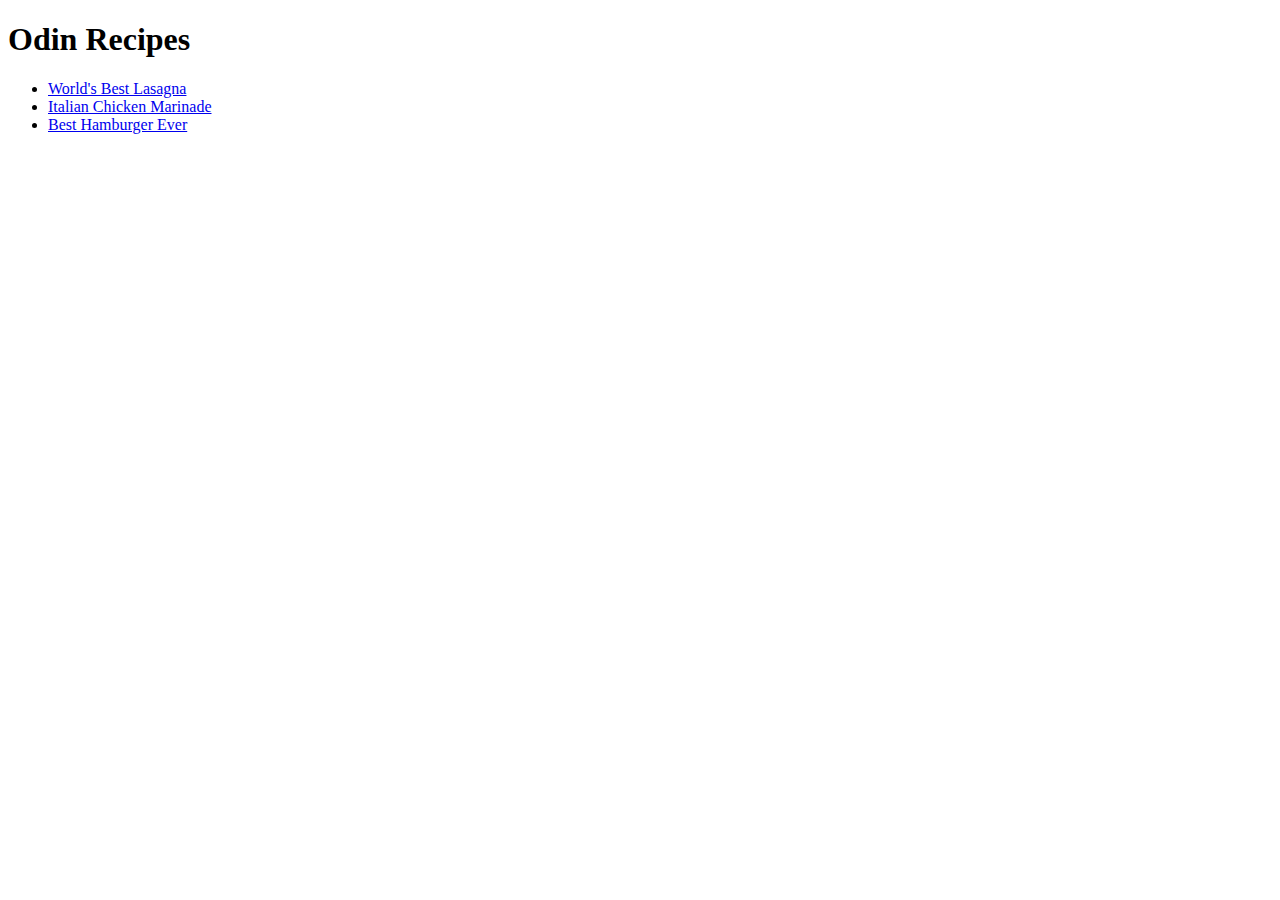
==== index.html @ bf8046ff "project done" ====
<!DOCTYPE html>
<html lang="en">
<head>
    <meta charset="UTF-8">
</head>
<body>
    <h1>Odin Recipes</h1>
    <ul>
        <li><a href="recipes/lasagna.html">World's Best Lasagna</a></li>
        <li><a href="recipes/chicken.html">Italian Chicken Marinade</a></li>
        <li><a href="recipes/hamburger.html">Best Hamburger Ever</a></li>
</ul>
    
</body>
</html>
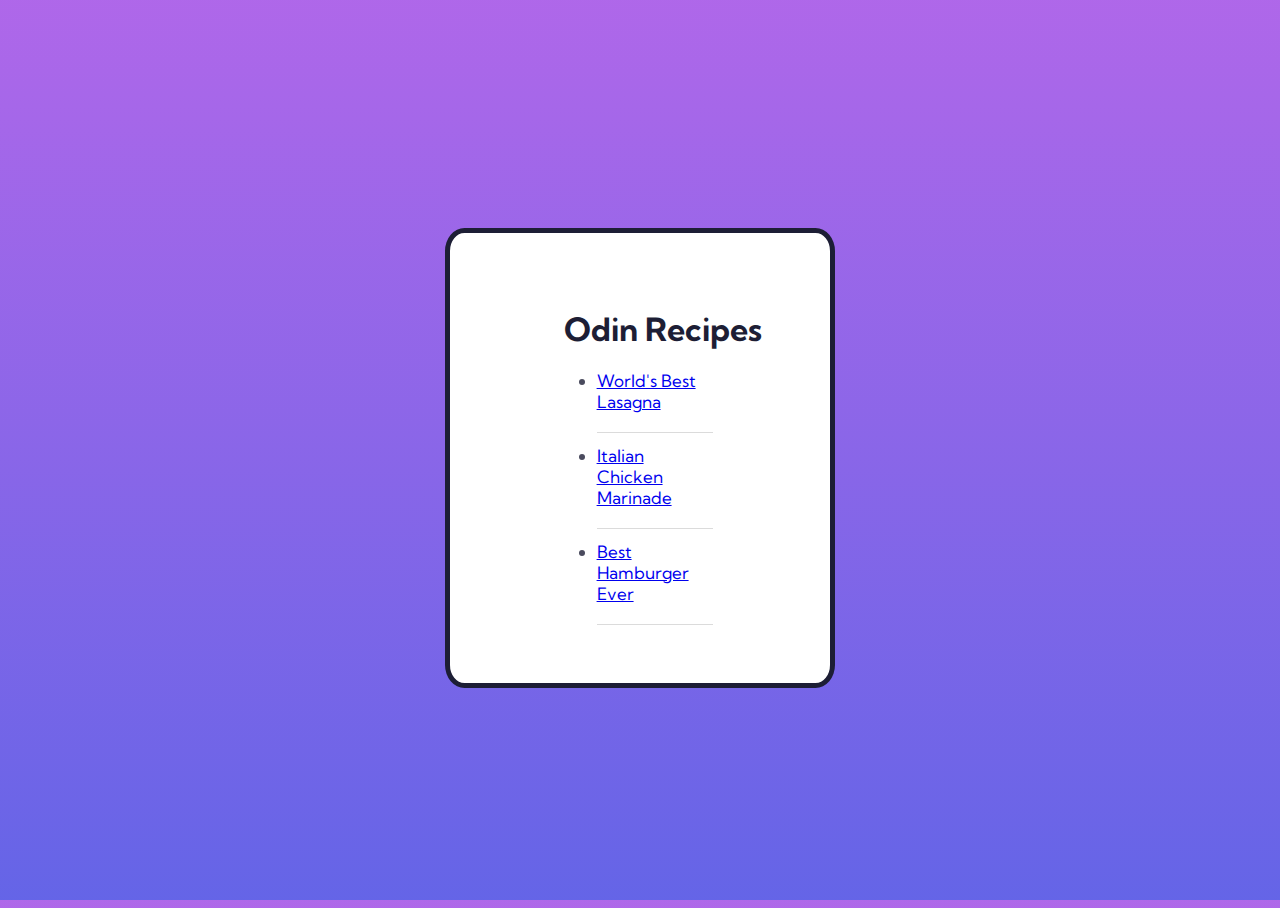
==== commit 3ed9f46f: "add simple css to index.html" ====
--- a/index.html
+++ b/index.html
@@ -2,14 +2,21 @@
 <html lang="en">
 <head>
     <meta charset="UTF-8">
-</head>
+    <link rel="preconnect" href="https://fonts.googleapis.com">
+    <link rel="preconnect" href="https://fonts.gstatic.com" crossorigin>
+    <link href="https://fonts.googleapis.com/css2?family=Kumbh+Sans:wght@400;700&display=swap" rel="stylesheet"></head>
+<link rel="stylesheet" href="style.css">
 <body>
+    <div id="main">
+    <div class="container">
     <h1>Odin Recipes</h1>
     <ul>
         <li><a href="recipes/lasagna.html">World's Best Lasagna</a></li>
         <li><a href="recipes/chicken.html">Italian Chicken Marinade</a></li>
         <li><a href="recipes/hamburger.html">Best Hamburger Ever</a></li>
 </ul>
+</div>
+</div>
     
 </body>
 </html>--- a/style.css
+++ b/style.css
@@ -0,0 +1,68 @@
+*{
+    font-family: 'Kumbh Sans', sans-serif;
+    
+}
+
+html {
+    height: 100%;
+}
+
+body{
+    background-image: linear-gradient(hsl(273, 75%, 66%), hsl(240, 73%, 65%));
+    overflow: hidden;
+    height: 100%;
+}
+
+#main {
+    display: flex;
+    justify-content: center;
+    align-items: center;
+    height: 100%;
+}
+
+
+.container{
+    background-color: rgb(255, 255, 255);
+    border-radius: 5%;
+    border: solid 5px hsl(238, 29%, 16%);
+    width: 30%;
+    height: 50%;
+}
+
+h1,ul{
+    margin-left: 28%;
+    color: hsl(238, 29%, 16%);
+    
+}
+
+h1{
+    margin-top: 20%;
+    margin-left: 30%;
+}
+
+li{
+    margin-top: 5%;
+    padding-bottom: 20px;
+    border-bottom: solid 1px hsl(0, 0%, 86%);
+    color: hsl(237, 12%, 33%);
+    cursor: pointer;
+    font-size: 17px;
+    width: 50%;
+}
+
+a:visited{
+    color: black;
+}
+
+a:hover{
+    color: hsl(238, 34%, 30%);
+}
+
+h1:hover{
+    text-shadow: 0px 0px 10px rgb(151, 151, 151);
+}
+
+img{
+    width: 20%;
+}
+
